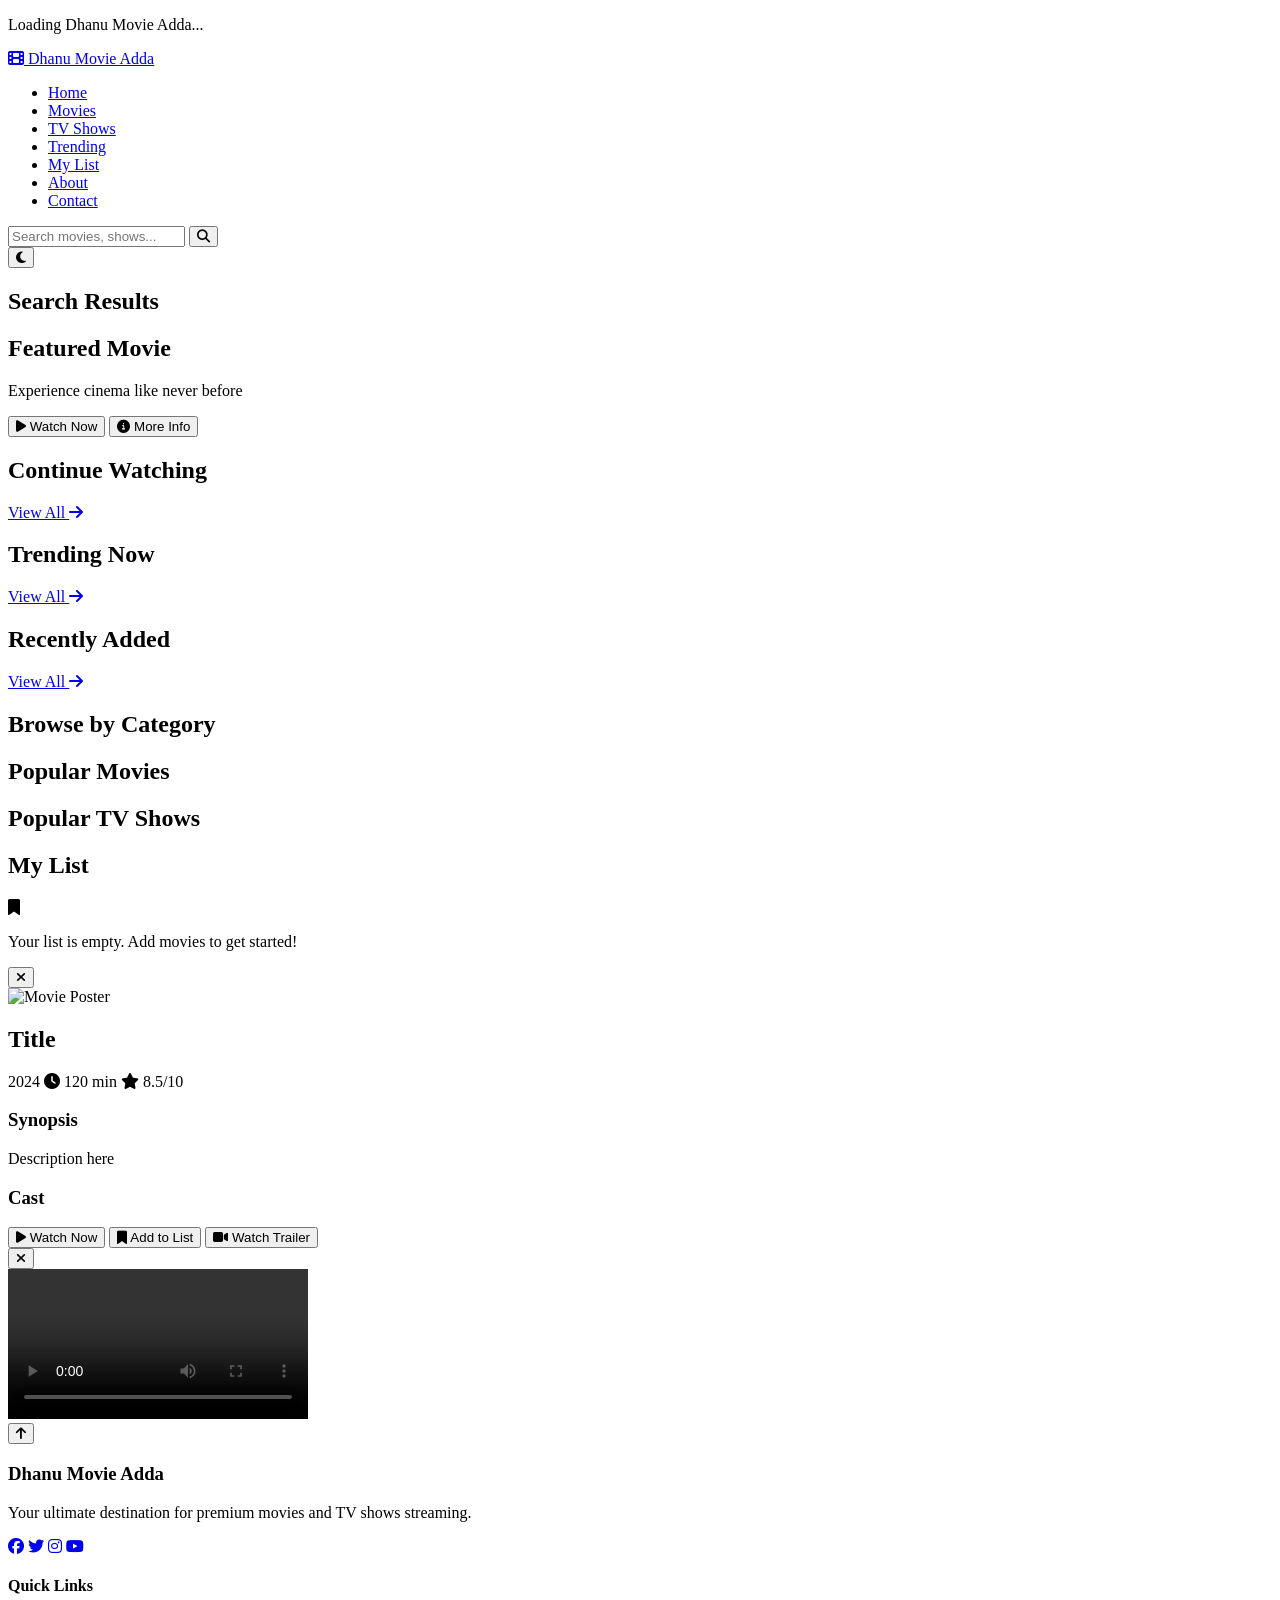
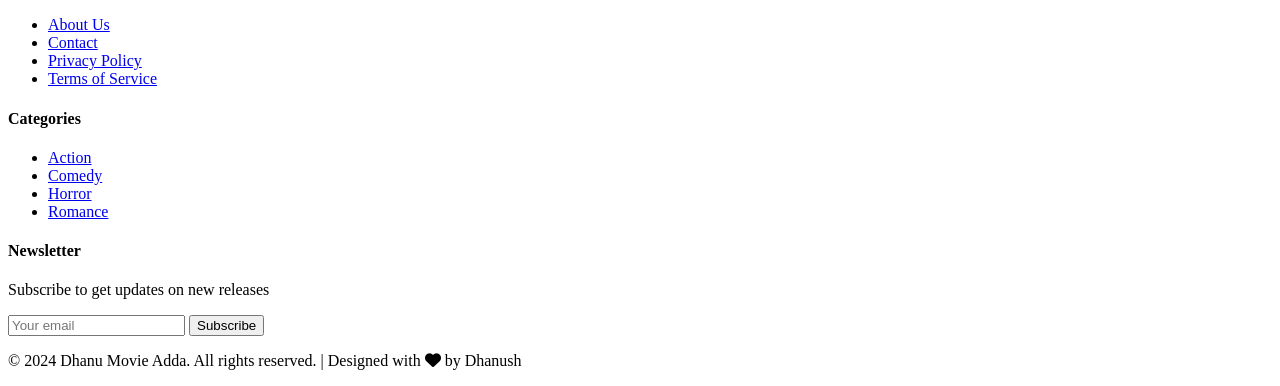
==== index.html @ 8b900470 "Initial commit: Add Dhanu Movie Adda streaming website with full functionality" ====
<!DOCTYPE html>
<html lang="en">
<head>
    <meta charset="UTF-8">
    <meta name="viewport" content="width=device-width, initial-scale=1.0">
    <meta name="description" content="Dhanu Movie Adda - Premium Movie & TV Shows Streaming Platform">
    <meta name="keywords" content="movies, tv shows, streaming, entertainment">
    <meta name="author" content="Dhanu Movie Adda">
    <title>Dhanu Movie Adda - Stream Premium Movies & TV Shows</title>
    
    <!-- Google Fonts -->
    <link href="https://fonts.googleapis.com/css2?family=Poppins:wght@300;400;500;600;700;800&family=Inter:wght@300;400;500;600;700&display=swap" rel="stylesheet">
    
    <!-- Font Awesome for Icons -->
    <link rel="stylesheet" href="https://cdnjs.cloudflare.com/ajax/libs/font-awesome/6.4.0/css/all.min.css">
    
    <!-- Main Stylesheet -->
    <link rel="stylesheet" href="style.css">
</head>
<body>
    <!-- Loading Animation -->
    <div class="loader" id="loader">
        <div class="spinner"></div>
        <p>Loading Dhanu Movie Adda...</p>
    </div>

    <!-- Navigation Bar -->
    <nav class="navbar" id="navbar">
        <div class="nav-container">
            <!-- Logo -->
            <div class="nav-logo">
                <a href="index.html">
                    <i class="fas fa-film"></i>
                    <span>Dhanu Movie Adda</span>
                </a>
            </div>

            <!-- Navigation Links -->
            <ul class="nav-menu" id="navMenu">
                <li class="nav-item">
                    <a href="index.html" class="nav-link active">Home</a>
                </li>
                <li class="nav-item">
                    <a href="#movies-section" class="nav-link" data-page="movies">Movies</a>
                </li>
                <li class="nav-item">
                    <a href="#tvshows-section" class="nav-link" data-page="tvshows">TV Shows</a>
                </li>
                <li class="nav-item">
                    <a href="#trending-section" class="nav-link" data-page="trending">Trending</a>
                </li>
                <li class="nav-item">
                    <a href="#mylist-section" class="nav-link" data-page="mylist">My List</a>
                </li>
                <li class="nav-item">
                    <a href="about.html" class="nav-link">About</a>
                </li>
                <li class="nav-item">
                    <a href="contact.html" class="nav-link">Contact</a>
                </li>
            </ul>

            <!-- Search Bar -->
            <div class="nav-search">
                <input type="text" id="searchInput" class="search-input" placeholder="Search movies, shows...">
                <button class="search-btn" id="searchBtn">
                    <i class="fas fa-search"></i>
                </button>
            </div>

            <!-- Theme Toggle -->
            <button class="theme-toggle" id="themeToggle" title="Toggle Dark/Light Mode">
                <i class="fas fa-moon"></i>
            </button>

            <!-- Hamburger Menu -->
            <div class="hamburger" id="hamburger">
                <span></span>
                <span></span>
                <span></span>
            </div>
        </div>
    </nav>

    <!-- Search Results Page -->
    <section id="searchResults" class="search-results hidden">
        <div class="container">
            <h2>Search Results</h2>
            <div class="movies-grid" id="searchGrid"></div>
        </div>
    </section>

    <!-- Main Content -->
    <main class="main-content" id="mainContent">
        <!-- Hero Banner -->
        <section class="hero-banner" id="heroBanner">
            <div class="hero-background" id="heroBackground"></div>
            <div class="hero-overlay"></div>
            <div class="hero-content">
                <h1 id="heroTitle">Featured Movie</h1>
                <p id="heroDescription">Experience cinema like never before</p>
                <div class="hero-buttons">
                    <button class="btn btn-primary" id="watchBtn">
                        <i class="fas fa-play"></i> Watch Now
                    </button>
                    <button class="btn btn-secondary" id="moreInfoBtn">
                        <i class="fas fa-info-circle"></i> More Info
                    </button>
                </div>
            </div>
        </section>

        <!-- Continue Watching Section -->
        <section class="content-section" id="continueWatching">
            <div class="section-header">
                <h2>Continue Watching</h2>
                <a href="#" class="view-all">View All <i class="fas fa-arrow-right"></i></a>
            </div>
            <div class="movies-carousel" id="continueWatchingCarousel">
                <!-- Dynamically populated -->
            </div>
        </section>

        <!-- Trending Section -->
        <section class="content-section" id="trendingSection">
            <div class="section-header">
                <h2>Trending Now</h2>
                <a href="#" class="view-all">View All <i class="fas fa-arrow-right"></i></a>
            </div>
            <div class="movies-carousel" id="trendingCarousel">
                <!-- Dynamically populated -->
            </div>
        </section>

        <!-- Recently Added Section -->
        <section class="content-section" id="recentlyAdded">
            <div class="section-header">
                <h2>Recently Added</h2>
                <a href="#" class="view-all">View All <i class="fas fa-arrow-right"></i></a>
            </div>
            <div class="movies-carousel" id="recentlyAddedCarousel">
                <!-- Dynamically populated -->
            </div>
        </section>

        <!-- Categories Section -->
        <section class="categories-section">
            <div class="section-header">
                <h2>Browse by Category</h2>
            </div>
            <div class="categories-grid" id="categoriesGrid">
                <!-- Dynamically populated -->
            </div>
        </section>

        <!-- Movies Section -->
        <section class="content-section" id="moviesSection">
            <div class="section-header">
                <h2>Popular Movies</h2>
                <div class="category-filters" id="categoryFilters">
                    <!-- Dynamically populated -->
                </div>
            </div>
            <div class="movies-grid" id="moviesGrid">
                <!-- Dynamically populated -->
            </div>
        </section>

        <!-- TV Shows Section -->
        <section class="content-section" id="tvshowsSection">
            <div class="section-header">
                <h2>Popular TV Shows</h2>
            </div>
            <div class="movies-grid" id="tvshowsGrid">
                <!-- Dynamically populated -->
            </div>
        </section>

        <!-- My List Section -->
        <section class="content-section" id="mylistSection">
            <div class="section-header">
                <h2>My List</h2>
            </div>
            <div class="movies-grid" id="mylistGrid">
                <div class="empty-state">
                    <i class="fas fa-bookmark"></i>
                    <p>Your list is empty. Add movies to get started!</p>
                </div>
            </div>
        </section>
    </main>

    <!-- Movie Details Modal -->
    <div class="modal" id="movieModal">
        <div class="modal-content">
            <button class="modal-close" id="modalClose">
                <i class="fas fa-times"></i>
            </button>
            
            <div class="modal-body">
                <div class="modal-poster">
                    <img id="modalPoster" src="" alt="Movie Poster">
                </div>
                
                <div class="modal-info">
                    <h2 id="modalTitle">Title</h2>
                    
                    <div class="modal-meta">
                        <span id="modalYear" class="meta-item">2024</span>
                        <span id="modalRuntime" class="meta-item">
                            <i class="fas fa-clock"></i> 120 min
                        </span>
                        <span id="modalRating" class="meta-item rating">
                            <i class="fas fa-star"></i> 8.5/10
                        </span>
                    </div>

                    <div class="modal-genres" id="modalGenres">
                        <!-- Dynamically populated -->
                    </div>

                    <div class="modal-description">
                        <h3>Synopsis</h3>
                        <p id="modalDescription">Description here</p>
                    </div>

                    <div class="modal-cast">
                        <h3>Cast</h3>
                        <div id="modalCast" class="cast-list">
                            <!-- Dynamically populated -->
                        </div>
                    </div>

                    <div class="modal-buttons">
                        <button class="btn btn-primary" id="modalWatchBtn">
                            <i class="fas fa-play"></i> Watch Now
                        </button>
                        <button class="btn btn-secondary" id="modalAddToList">
                            <i class="fas fa-bookmark"></i> Add to List
                        </button>
                        <button class="btn btn-secondary" id="modalTrailerBtn">
                            <i class="fas fa-video"></i> Watch Trailer
                        </button>
                    </div>
                </div>
            </div>
        </div>
    </div>

    <!-- Video Player Modal -->
    <div class="modal" id="playerModal">
        <div class="modal-content player-modal-content">
            <button class="modal-close" id="playerClose">
                <i class="fas fa-times"></i>
            </button>
            <div class="video-container">
                <video id="videoPlayer" controls>
                    <source src="" type="video/mp4">
                    Your browser does not support the video tag.
                </video>
            </div>
        </div>
    </div>

    <!-- Scroll to Top Button -->
    <button class="scroll-to-top" id="scrollToTop" title="Scroll to Top">
        <i class="fas fa-arrow-up"></i>
    </button>

    <!-- Footer -->
    <footer class="footer">
        <div class="footer-container">
            <div class="footer-section">
                <h3>Dhanu Movie Adda</h3>
                <p>Your ultimate destination for premium movies and TV shows streaming.</p>
                <div class="social-links">
                    <a href="#" title="Facebook"><i class="fab fa-facebook"></i></a>
                    <a href="#" title="Twitter"><i class="fab fa-twitter"></i></a>
                    <a href="#" title="Instagram"><i class="fab fa-instagram"></i></a>
                    <a href="#" title="YouTube"><i class="fab fa-youtube"></i></a>
                </div>
            </div>

            <div class="footer-section">
                <h4>Quick Links</h4>
                <ul>
                    <li><a href="about.html">About Us</a></li>
                    <li><a href="contact.html">Contact</a></li>
                    <li><a href="#privacy">Privacy Policy</a></li>
                    <li><a href="#terms">Terms of Service</a></li>
                </ul>
            </div>

            <div class="footer-section">
                <h4>Categories</h4>
                <ul>
                    <li><a href="#action">Action</a></li>
                    <li><a href="#comedy">Comedy</a></li>
                    <li><a href="#horror">Horror</a></li>
                    <li><a href="#romance">Romance</a></li>
                </ul>
            </div>

            <div class="footer-section">
                <h4>Newsletter</h4>
                <p>Subscribe to get updates on new releases</p>
                <div class="newsletter-form">
                    <input type="email" placeholder="Your email">
                    <button>Subscribe</button>
                </div>
            </div>
        </div>

        <div class="footer-bottom">
            <p>&copy; 2024 Dhanu Movie Adda. All rights reserved. | Designed with <i class="fas fa-heart"></i> by Dhanush</p>
        </div>
    </footer>

    <!-- JavaScript -->
    <script src="script.js"></script>
</body>
</html>
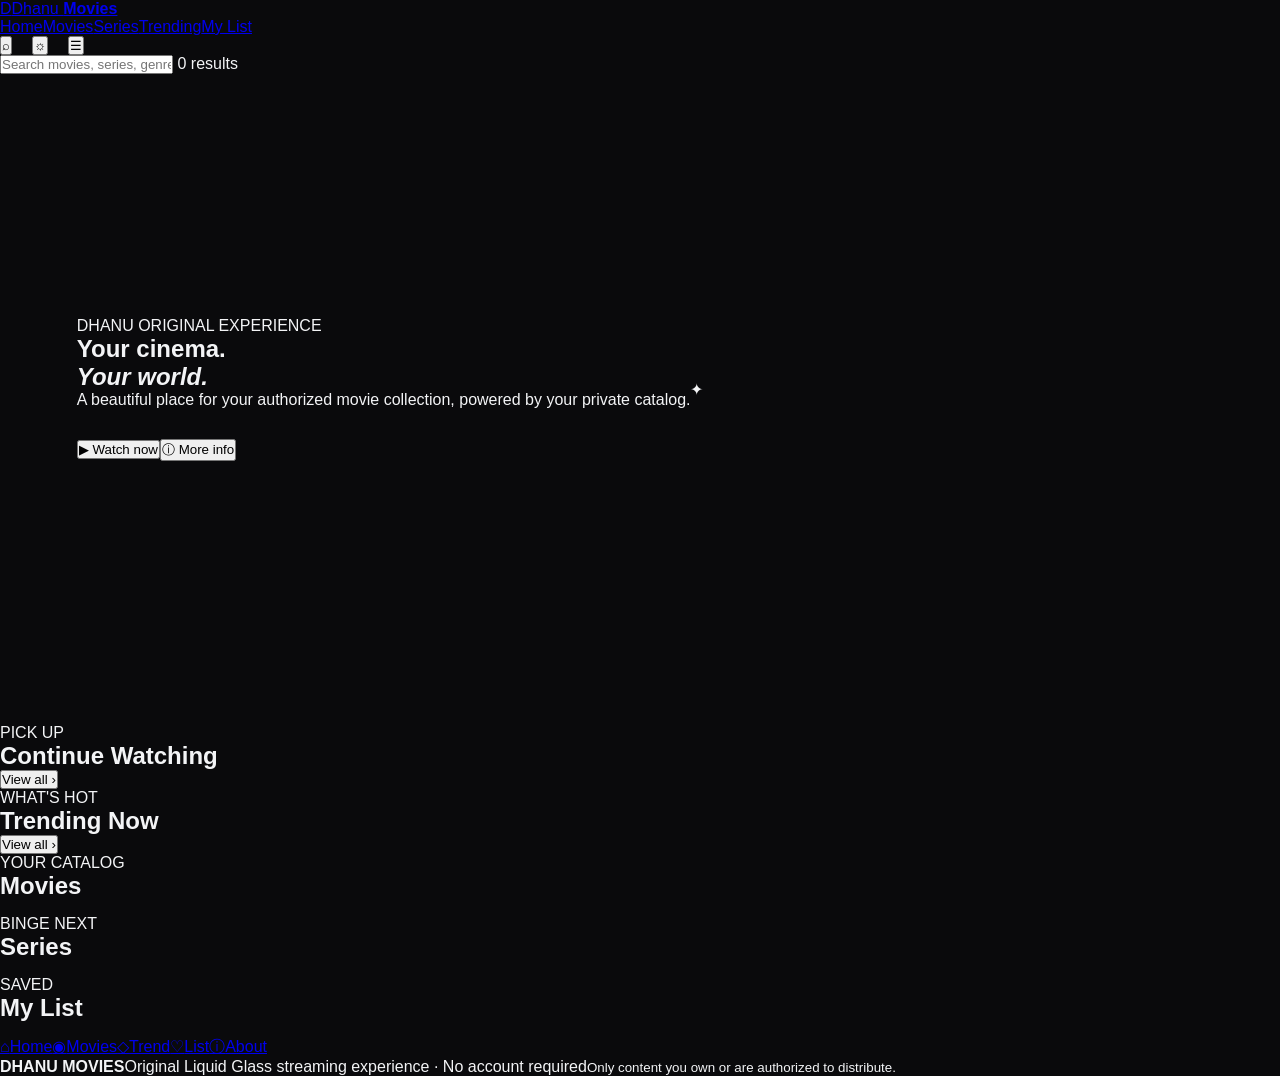
==== commit 0f7420dc: "Redesign Dhanu Movies with original Liquid Glass streaming UI" ====
--- a/index.html
+++ b/index.html
@@ -1,322 +1,61 @@
-<!DOCTYPE html>
+<!doctype html>
 <html lang="en">
 <head>
-    <meta charset="UTF-8">
-    <meta name="viewport" content="width=device-width, initial-scale=1.0">
-    <meta name="description" content="Dhanu Movie Adda - Premium Movie & TV Shows Streaming Platform">
-    <meta name="keywords" content="movies, tv shows, streaming, entertainment">
-    <meta name="author" content="Dhanu Movie Adda">
-    <title>Dhanu Movie Adda - Stream Premium Movies & TV Shows</title>
-    
-    <!-- Google Fonts -->
-    <link href="https://fonts.googleapis.com/css2?family=Poppins:wght@300;400;500;600;700;800&family=Inter:wght@300;400;500;600;700&display=swap" rel="stylesheet">
-    
-    <!-- Font Awesome for Icons -->
-    <link rel="stylesheet" href="https://cdnjs.cloudflare.com/ajax/libs/font-awesome/6.4.0/css/all.min.css">
-    
-    <!-- Main Stylesheet -->
-    <link rel="stylesheet" href="style.css">
+  <meta charset="utf-8">
+  <meta name="viewport" content="width=device-width,initial-scale=1,viewport-fit=cover">
+  <meta name="theme-color" content="#09090b">
+  <meta name="description" content="Dhanu Movies — premium cinema discovery and streaming interface.">
+  <title>Dhanu Movies</title>
+  <link rel="preconnect" href="https://fonts.googleapis.com">
+  <link rel="preconnect" href="https://fonts.gstatic.com" crossorigin>
+  <link href="https://fonts.googleapis.com/css2?family=Inter:wght@400;500;600;700;800&family=Plus+Jakarta+Sans:wght@500;600;700;800&display=swap" rel="stylesheet">
+  <link rel="stylesheet" href="Style.css">
 </head>
 <body>
-    <!-- Loading Animation -->
-    <div class="loader" id="loader">
-        <div class="spinner"></div>
-        <p>Loading Dhanu Movie Adda...</p>
+  <div class="ambient ambient-a"></div><div class="ambient ambient-b"></div>
+  <header class="glass-nav">
+    <a class="brand" href="#home" aria-label="Dhanu Movies"><span class="brand-mark">D</span><span>Dhanu <b>Movies</b></span></a>
+    <nav class="desktop-nav" aria-label="Primary">
+      <a class="active" href="#home">Home</a><a href="#movies">Movies</a><a href="#series">Series</a><a href="#trending">Trending</a><a href="#library">My List</a>
+    </nav>
+    <div class="nav-actions">
+      <button class="icon-btn" id="searchToggle" aria-label="Search">⌕</button>
+      <button class="icon-btn" id="themeToggle" aria-label="Toggle theme">☼</button>
+      <button class="menu-btn" id="menuToggle" aria-label="Open menu">☰</button>
     </div>
+  </header>
 
-    <!-- Navigation Bar -->
-    <nav class="navbar" id="navbar">
-        <div class="nav-container">
-            <!-- Logo -->
-            <div class="nav-logo">
-                <a href="index.html">
-                    <i class="fas fa-film"></i>
-                    <span>Dhanu Movie Adda</span>
-                </a>
-            </div>
+  <div class="search-panel glass-panel" id="searchPanel">
+    <input id="searchInput" autocomplete="off" placeholder="Search movies, series, genres, actors…">
+    <span id="searchStatus">0 results</span>
+  </div>
 
-            <!-- Navigation Links -->
-            <ul class="nav-menu" id="navMenu">
-                <li class="nav-item">
-                    <a href="index.html" class="nav-link active">Home</a>
-                </li>
-                <li class="nav-item">
-                    <a href="#movies-section" class="nav-link" data-page="movies">Movies</a>
-                </li>
-                <li class="nav-item">
-                    <a href="#tvshows-section" class="nav-link" data-page="tvshows">TV Shows</a>
-                </li>
-                <li class="nav-item">
-                    <a href="#trending-section" class="nav-link" data-page="trending">Trending</a>
-                </li>
-                <li class="nav-item">
-                    <a href="#mylist-section" class="nav-link" data-page="mylist">My List</a>
-                </li>
-                <li class="nav-item">
-                    <a href="about.html" class="nav-link">About</a>
-                </li>
-                <li class="nav-item">
-                    <a href="contact.html" class="nav-link">Contact</a>
-                </li>
-            </ul>
-
-            <!-- Search Bar -->
-            <div class="nav-search">
-                <input type="text" id="searchInput" class="search-input" placeholder="Search movies, shows...">
-                <button class="search-btn" id="searchBtn">
-                    <i class="fas fa-search"></i>
-                </button>
-            </div>
-
-            <!-- Theme Toggle -->
-            <button class="theme-toggle" id="themeToggle" title="Toggle Dark/Light Mode">
-                <i class="fas fa-moon"></i>
-            </button>
-
-            <!-- Hamburger Menu -->
-            <div class="hamburger" id="hamburger">
-                <span></span>
-                <span></span>
-                <span></span>
-            </div>
-        </div>
-    </nav>
-
-    <!-- Search Results Page -->
-    <section id="searchResults" class="search-results hidden">
-        <div class="container">
-            <h2>Search Results</h2>
-            <div class="movies-grid" id="searchGrid"></div>
-        </div>
+  <main id="home">
+    <section class="hero glass-hero" id="hero">
+      <div class="hero-backdrop" id="heroBackdrop"></div><div class="hero-shade"></div>
+      <div class="hero-content">
+        <span class="eyebrow">DHANU ORIGINAL EXPERIENCE</span>
+        <h1 id="heroTitle">Your cinema.<br><em>Your world.</em></h1>
+        <p id="heroDescription">A beautiful place for your authorized movie collection, powered by your private catalog.</p>
+        <div class="hero-meta" id="heroMeta"></div>
+        <div class="hero-actions"><button class="primary-btn" id="heroPlay">▶ Watch now</button><button class="glass-btn" id="heroInfo">ⓘ More info</button></div>
+      </div>
+      <div class="hero-orb">✦</div>
     </section>
 
-    <!-- Main Content -->
-    <main class="main-content" id="mainContent">
-        <!-- Hero Banner -->
-        <section class="hero-banner" id="heroBanner">
-            <div class="hero-background" id="heroBackground"></div>
-            <div class="hero-overlay"></div>
-            <div class="hero-content">
-                <h1 id="heroTitle">Featured Movie</h1>
-                <p id="heroDescription">Experience cinema like never before</p>
-                <div class="hero-buttons">
-                    <button class="btn btn-primary" id="watchBtn">
-                        <i class="fas fa-play"></i> Watch Now
-                    </button>
-                    <button class="btn btn-secondary" id="moreInfoBtn">
-                        <i class="fas fa-info-circle"></i> More Info
-                    </button>
-                </div>
-            </div>
-        </section>
+    <section class="section" id="continueSection"><div class="section-head"><div><span class="section-kicker">PICK UP</span><h2>Continue Watching</h2></div><button class="view-all">View all ›</button></div><div class="movie-row" id="continueRow"></div></section>
+    <section class="section" id="trending"><div class="section-head"><div><span class="section-kicker">WHAT'S HOT</span><h2>Trending Now</h2></div><button class="view-all">View all ›</button></div><div class="movie-row" id="trendingRow"></div></section>
+    <section class="section" id="movies"><div class="section-head"><div><span class="section-kicker">YOUR CATALOG</span><h2>Movies</h2></div></div><div class="chips" id="genreChips"></div><div class="movie-grid" id="movieGrid"></div></section>
+    <section class="section" id="series"><div class="section-head"><div><span class="section-kicker">BINGE NEXT</span><h2>Series</h2></div></div><div class="movie-grid" id="seriesGrid"></div></section>
+    <section class="section" id="library"><div class="section-head"><div><span class="section-kicker">SAVED</span><h2>My List</h2></div></div><div class="movie-grid" id="libraryGrid"></div></section>
+  </main>
 
-        <!-- Continue Watching Section -->
-        <section class="content-section" id="continueWatching">
-            <div class="section-header">
-                <h2>Continue Watching</h2>
-                <a href="#" class="view-all">View All <i class="fas fa-arrow-right"></i></a>
-            </div>
-            <div class="movies-carousel" id="continueWatchingCarousel">
-                <!-- Dynamically populated -->
-            </div>
-        </section>
+  <aside class="side-dock glass-panel" aria-label="Quick navigation"><a href="#home">⌂<span>Home</span></a><a href="#movies">◉<span>Movies</span></a><a href="#trending">◇<span>Trend</span></a><a href="#library">♡<span>List</span></a><a href="#about">ⓘ<span>About</span></a></aside>
 
-        <!-- Trending Section -->
-        <section class="content-section" id="trendingSection">
-            <div class="section-header">
-                <h2>Trending Now</h2>
-                <a href="#" class="view-all">View All <i class="fas fa-arrow-right"></i></a>
-            </div>
-            <div class="movies-carousel" id="trendingCarousel">
-                <!-- Dynamically populated -->
-            </div>
-        </section>
+  <div class="modal hidden" id="detailsModal"><div class="modal-card glass-panel"><button class="modal-close" id="modalClose">×</button><div class="detail-cover" id="detailCover"></div><div class="detail-content"><span class="section-kicker" id="detailType">MOVIE</span><h2 id="detailTitle"></h2><div class="detail-meta" id="detailMeta"></div><div class="detail-genres" id="detailGenres"></div><p id="detailDescription"></p><div class="hero-actions"><button class="primary-btn" id="detailPlay">▶ Watch now</button><button class="glass-btn" id="detailSave">♡ Add to list</button></div></div></div></div>
+  <div class="modal hidden" id="playerModal"><div class="player-card glass-panel"><button class="modal-close" id="playerClose">×</button><video id="videoPlayer" controls playsinline></video><p id="playerTitle"></p></div></div>
 
-        <!-- Recently Added Section -->
-        <section class="content-section" id="recentlyAdded">
-            <div class="section-header">
-                <h2>Recently Added</h2>
-                <a href="#" class="view-all">View All <i class="fas fa-arrow-right"></i></a>
-            </div>
-            <div class="movies-carousel" id="recentlyAddedCarousel">
-                <!-- Dynamically populated -->
-            </div>
-        </section>
-
-        <!-- Categories Section -->
-        <section class="categories-section">
-            <div class="section-header">
-                <h2>Browse by Category</h2>
-            </div>
-            <div class="categories-grid" id="categoriesGrid">
-                <!-- Dynamically populated -->
-            </div>
-        </section>
-
-        <!-- Movies Section -->
-        <section class="content-section" id="moviesSection">
-            <div class="section-header">
-                <h2>Popular Movies</h2>
-                <div class="category-filters" id="categoryFilters">
-                    <!-- Dynamically populated -->
-                </div>
-            </div>
-            <div class="movies-grid" id="moviesGrid">
-                <!-- Dynamically populated -->
-            </div>
-        </section>
-
-        <!-- TV Shows Section -->
-        <section class="content-section" id="tvshowsSection">
-            <div class="section-header">
-                <h2>Popular TV Shows</h2>
-            </div>
-            <div class="movies-grid" id="tvshowsGrid">
-                <!-- Dynamically populated -->
-            </div>
-        </section>
-
-        <!-- My List Section -->
-        <section class="content-section" id="mylistSection">
-            <div class="section-header">
-                <h2>My List</h2>
-            </div>
-            <div class="movies-grid" id="mylistGrid">
-                <div class="empty-state">
-                    <i class="fas fa-bookmark"></i>
-                    <p>Your list is empty. Add movies to get started!</p>
-                </div>
-            </div>
-        </section>
-    </main>
-
-    <!-- Movie Details Modal -->
-    <div class="modal" id="movieModal">
-        <div class="modal-content">
-            <button class="modal-close" id="modalClose">
-                <i class="fas fa-times"></i>
-            </button>
-            
-            <div class="modal-body">
-                <div class="modal-poster">
-                    <img id="modalPoster" src="" alt="Movie Poster">
-                </div>
-                
-                <div class="modal-info">
-                    <h2 id="modalTitle">Title</h2>
-                    
-                    <div class="modal-meta">
-                        <span id="modalYear" class="meta-item">2024</span>
-                        <span id="modalRuntime" class="meta-item">
-                            <i class="fas fa-clock"></i> 120 min
-                        </span>
-                        <span id="modalRating" class="meta-item rating">
-                            <i class="fas fa-star"></i> 8.5/10
-                        </span>
-                    </div>
-
-                    <div class="modal-genres" id="modalGenres">
-                        <!-- Dynamically populated -->
-                    </div>
-
-                    <div class="modal-description">
-                        <h3>Synopsis</h3>
-                        <p id="modalDescription">Description here</p>
-                    </div>
-
-                    <div class="modal-cast">
-                        <h3>Cast</h3>
-                        <div id="modalCast" class="cast-list">
-                            <!-- Dynamically populated -->
-                        </div>
-                    </div>
-
-                    <div class="modal-buttons">
-                        <button class="btn btn-primary" id="modalWatchBtn">
-                            <i class="fas fa-play"></i> Watch Now
-                        </button>
-                        <button class="btn btn-secondary" id="modalAddToList">
-                            <i class="fas fa-bookmark"></i> Add to List
-                        </button>
-                        <button class="btn btn-secondary" id="modalTrailerBtn">
-                            <i class="fas fa-video"></i> Watch Trailer
-                        </button>
-                    </div>
-                </div>
-            </div>
-        </div>
-    </div>
-
-    <!-- Video Player Modal -->
-    <div class="modal" id="playerModal">
-        <div class="modal-content player-modal-content">
-            <button class="modal-close" id="playerClose">
-                <i class="fas fa-times"></i>
-            </button>
-            <div class="video-container">
-                <video id="videoPlayer" controls>
-                    <source src="" type="video/mp4">
-                    Your browser does not support the video tag.
-                </video>
-            </div>
-        </div>
-    </div>
-
-    <!-- Scroll to Top Button -->
-    <button class="scroll-to-top" id="scrollToTop" title="Scroll to Top">
-        <i class="fas fa-arrow-up"></i>
-    </button>
-
-    <!-- Footer -->
-    <footer class="footer">
-        <div class="footer-container">
-            <div class="footer-section">
-                <h3>Dhanu Movie Adda</h3>
-                <p>Your ultimate destination for premium movies and TV shows streaming.</p>
-                <div class="social-links">
-                    <a href="#" title="Facebook"><i class="fab fa-facebook"></i></a>
-                    <a href="#" title="Twitter"><i class="fab fa-twitter"></i></a>
-                    <a href="#" title="Instagram"><i class="fab fa-instagram"></i></a>
-                    <a href="#" title="YouTube"><i class="fab fa-youtube"></i></a>
-                </div>
-            </div>
-
-            <div class="footer-section">
-                <h4>Quick Links</h4>
-                <ul>
-                    <li><a href="about.html">About Us</a></li>
-                    <li><a href="contact.html">Contact</a></li>
-                    <li><a href="#privacy">Privacy Policy</a></li>
-                    <li><a href="#terms">Terms of Service</a></li>
-                </ul>
-            </div>
-
-            <div class="footer-section">
-                <h4>Categories</h4>
-                <ul>
-                    <li><a href="#action">Action</a></li>
-                    <li><a href="#comedy">Comedy</a></li>
-                    <li><a href="#horror">Horror</a></li>
-                    <li><a href="#romance">Romance</a></li>
-                </ul>
-            </div>
-
-            <div class="footer-section">
-                <h4>Newsletter</h4>
-                <p>Subscribe to get updates on new releases</p>
-                <div class="newsletter-form">
-                    <input type="email" placeholder="Your email">
-                    <button>Subscribe</button>
-                </div>
-            </div>
-        </div>
-
-        <div class="footer-bottom">
-            <p>&copy; 2024 Dhanu Movie Adda. All rights reserved. | Designed with <i class="fas fa-heart"></i> by Dhanush</p>
-        </div>
-    </footer>
-
-    <!-- JavaScript -->
-    <script src="script.js"></script>
+  <footer id="about"><strong>DHANU MOVIES</strong><span>Original Liquid Glass streaming experience · No account required</span><small>Only content you own or are authorized to distribute.</small></footer>
+  <script src="script.js"></script>
 </body>
 </html>
--- a/Style.css
+++ b/Style.css
@@ -0,0 +1,1000 @@
+/* --- Core System Variables & Theme Config --- */
+:root {
+    --bg-main: #0a0a0c;
+    --bg-nav: rgba(10, 10, 12, 0.75);
+    --bg-card: rgba(22, 22, 26, 0.65);
+    --bg-card-hover: rgba(30, 30, 38, 0.85);
+    --text-primary: #f3f4f6;
+    --text-muted: #9ca3af;
+    --accent-color: #e50914;
+    --accent-gradient: linear-gradient(135deg, #ff0844 0%, #ffb199 100%);
+    --accent-glow: rgba(229, 9, 20, 0.4);
+    --glass-border: rgba(255, 255, 255, 0.07);
+    --card-shadow: rgba(0, 0, 0, 0.5);
+    --gold-stars: #fbbf24;
+    --transition-smooth: all 0.35s cubic-bezier(0.25, 0.8, 0.25, 1);
+}
+
+/* Light Theme Variables Switch overrides */
+body.light-theme {
+    --bg-main: #f4f5f7;
+    --bg-nav: rgba(244, 245, 247, 0.85);
+    --bg-card: rgba(255, 255, 255, 0.75);
+    --bg-card-hover: rgba(255, 255, 255, 0.95);
+    --text-primary: #111827;
+    --text-muted: #6b7280;
+    --glass-border: rgba(0, 0, 0, 0.08);
+    --card-shadow: rgba(0, 0, 0, 0.1);
+}
+
+/* Global Adjustments */
+* {
+    box-sizing: border-box;
+    margin: 0;
+    padding: 0;
+}
+
+html {
+    scroll-behavior: smooth;
+    font-family: 'Poppins', sans-serif;
+}
+
+body {
+    background-color: var(--bg-main);
+    color: var(--text-primary);
+    transition: background-color 0.4s ease, color 0.4s ease;
+    overflow-x: hidden;
+    min-height: 100vh;
+    display: flex;
+    flex-direction: column;
+}
+
+/* --- Loader Styling --- */
+.loader-container {
+    position: fixed;
+    top: 0;
+    left: 0;
+    width: 100%;
+    height: 100%;
+    background-color: #0a0a0c;
+    z-index: 9999;
+    display: flex;
+    flex-direction: column;
+    justify-content: center;
+    align-items: center;
+    transition: opacity 0.5s ease, visibility 0.5s ease;
+}
+
+.spinner {
+    width: 60px;
+    height: 60px;
+    border: 5px solid #1f2937;
+    border-top: 5px solid var(--accent-color);
+    border-radius: 50%;
+    animation: spin 1s linear infinite;
+    margin-bottom: 20px;
+}
+
+.loader-logo {
+    color: #fff;
+    font-size: 1.8rem;
+    font-weight: 700;
+    letter-spacing: 3px;
+}
+
+.loader-logo span {
+    color: var(--accent-color);
+}
+
+@keyframes spin {
+    0% { transform: rotate(0deg); }
+    100% { transform: rotate(360deg); }
+}
+
+/* --- Scroll Bar Adjustments --- */
+::-webkit-scrollbar {
+    width: 10px;
+    height: 8px;
+}
+::-webkit-scrollbar-track {
+    background: var(--bg-main);
+}
+::-webkit-scrollbar-thumb {
+    background: #374151;
+    border-radius: 5px;
+}
+::-webkit-scrollbar-thumb:hover {
+    background: var(--accent-color);
+}
+
+/* --- Shared Structural Elements & Classes --- */
+.accent-text {
+    color: var(--accent-color);
+    background: var(--accent-gradient);
+    -webkit-background-clip: text;
+    -webkit-text-fill-color: transparent;
+}
+
+.text-gold { color: var(--gold-stars); }
+.hidden { display: none !important; }
+
+.main-content {
+    flex-grow: 1;
+    padding-top: 80px; /* Offset for sticky nav */
+    min-height: calc(100vh - 80px);
+}
+
+.content-section {
+    padding: 40px 6%;
+}
+
+.section-title {
+    font-size: 1.75rem;
+    font-weight: 600;
+    margin-bottom: 25px;
+    position: relative;
+    display: inline-block;
+}
+
+/* --- Premium Sticky Header Navigation --- */
+.navbar {
+    position: fixed;
+    top: 0;
+    left: 0;
+    width: 100%;
+    height: 80px;
+    background-color: var(--bg-nav);
+    backdrop-filter: blur(15px);
+    -webkit-backdrop-filter: blur(15px);
+    border-bottom: 1px solid var(--glass-border);
+    z-index: 1000;
+    transition: var(--transition-smooth);
+}
+
+.nav-container {
+    max-width: 1400px;
+    height: 100%;
+    margin: 0 auto;
+    display: flex;
+    justify-content: space-between;
+    align-items: center;
+    padding: 0 30px;
+}
+
+.logo {
+    font-size: 1.5rem;
+    font-weight: 700;
+    text-decoration: none;
+    color: var(--text-primary);
+    letter-spacing: 1px;
+}
+
+.nav-menu {
+    display: flex;
+    gap: 25px;
+}
+
+.nav-link {
+    text-decoration: none;
+    color: var(--text-muted);
+    font-weight: 500;
+    font-size: 0.95rem;
+    transition: var(--transition-smooth);
+    position: relative;
+    padding: 5px 0;
+}
+
+.nav-link:hover, .nav-link.active {
+    color: var(--text-primary);
+}
+
+.nav-link::after {
+    content: '';
+    position: absolute;
+    bottom: 0;
+    left: 0;
+    width: 0;
+    height: 3px;
+    background-color: var(--accent-color);
+    border-radius: 2px;
+    transition: var(--transition-smooth);
+}
+
+.nav-link.active::after, .nav-link:hover::after {
+    width: 100%;
+}
+
+.nav-actions {
+    display: flex;
+    align-items: center;
+    gap: 20px;
+}
+
+.search-box {
+    position: relative;
+    display: flex;
+    align-items: center;
+}
+
+.search-box input {
+    background: rgba(255, 255, 255, 0.08);
+    border: 1px solid var(--glass-border);
+    padding: 10px 15px;
+    padding-right: 40px;
+    border-radius: 30px;
+    color: var(--text-primary);
+    outline: none;
+    font-size: 0.88rem;
+    width: 220px;
+    transition: var(--transition-smooth);
+}
+
+body.light-theme .search-box input {
+    background: rgba(0, 0, 0, 0.05);
+}
+
+.search-box input:focus {
+    width: 300px;
+    border-color: var(--accent-color);
+    box-shadow: 0 0 10px var(--accent-glow);
+}
+
+.search-icon {
+    position: absolute;
+    right: 15px;
+    color: var(--text-muted);
+    cursor: pointer;
+}
+
+.theme-btn, .hamburger {
+    background: none;
+    border: none;
+    color: var(--text-primary);
+    font-size: 1.25rem;
+    cursor: pointer;
+    width: 40px;
+    height: 40px;
+    display: flex;
+    justify-content: center;
+    align-items: center;
+    border-radius: 50%;
+    transition: var(--transition-smooth);
+}
+
+.theme-btn:hover {
+    background: rgba(255, 255, 255, 0.1);
+}
+
+body.light-theme .theme-btn:hover {
+    background: rgba(0, 0, 0, 0.08);
+}
+
+.hamburger {
+    display: none;
+}
+
+/* --- Hero Spotlight Display --- */
+.hero {
+    position: relative;
+    height: 70vh;
+    min-height: 450px;
+    background-size: cover;
+    background-position: center top;
+    display: flex;
+    align-items: center;
+    padding: 0 6%;
+    margin-bottom: 20px;
+    transition: background-image 0.5s ease-in-out;
+}
+
+.hero-overlay {
+    position: absolute;
+    top: 0;
+    left: 0;
+    width: 100%;
+    height: 100%;
+    background: linear-gradient(75deg, var(--bg-main) 30%, rgba(0,0,0,0.2) 70%, var(--bg-main) 100%),
+                linear-gradient(to top, var(--bg-main), transparent 30%);
+    z-index: 1;
+}
+
+.hero-content {
+    position: relative;
+    z-index: 2;
+    max-width: 650px;
+}
+
+.hero-tag {
+    font-size: 0.8rem;
+    font-weight: 700;
+    letter-spacing: 2px;
+    color: var(--accent-color);
+    display: block;
+    margin-bottom: 10px;
+}
+
+.hero-title {
+    font-size: 3.5rem;
+    font-weight: 700;
+    line-height: 1.15;
+    margin-bottom: 15px;
+}
+
+.hero-description {
+    font-size: 1rem;
+    color: var(--text-muted);
+    line-height: 1.6;
+    margin-bottom: 20px;
+}
+
+.hero-meta {
+    display: flex;
+    gap: 15px;
+    align-items: center;
+    margin-bottom: 30px;
+    font-size: 0.9rem;
+    font-weight: 500;
+}
+
+.hero-meta-item {
+    display: flex;
+    align-items: center;
+    gap: 5px;
+}
+
+.bg-accent-tag {
+    background: rgba(255, 255, 255, 0.15);
+    padding: 3px 10px;
+    border-radius: 4px;
+    font-size: 0.78rem;
+}
+
+body.light-theme .bg-accent-tag {
+    background: rgba(0, 0, 0, 0.08);
+}
+
+/* Shared Button Formats */
+.btn {
+    padding: 12px 28px;
+    font-size: 0.95rem;
+    font-weight: 600;
+    border-radius: 8px;
+    border: none;
+    cursor: pointer;
+    display: inline-flex;
+    align-items: center;
+    gap: 10px;
+    transition: var(--transition-smooth);
+    text-decoration: none;
+}
+
+.btn-primary {
+    background: var(--accent-gradient);
+    color: #fff !important;
+    box-shadow: 0 4px 15px var(--accent-glow);
+}
+
+.btn-primary:hover {
+    transform: translateY(-2px);
+    box-shadow: 0 6px 20px var(--accent-glow);
+}
+
+.btn-secondary {
+    background: rgba(255, 255, 255, 0.12);
+    color: var(--text-primary);
+    backdrop-filter: blur(5px);
+    border: 1px solid var(--glass-border);
+}
+
+.btn-secondary:hover {
+    background: rgba(255, 255, 255, 0.22);
+    transform: translateY(-2px);
+}
+
+body.light-theme .btn-secondary {
+    background: rgba(0, 0, 0, 0.06);
+}
+body.light-theme .btn-secondary:hover {
+    background: rgba(0, 0, 0, 0.12);
+}
+
+.hero-buttons {
+    display: flex;
+    gap: 15px;
+}
+
+/* --- Row Sliders & Grid Architectures --- */
+.movie-row-wrapper {
+    position: relative;
+    overflow-x: auto;
+    padding: 10px 0 25px 0;
+    scrollbar-width: thin;
+}
+
+.movie-row {
+    display: flex;
+    gap: 20px;
+}
+
+.movie-grid {
+    display: grid;
+    grid-template-columns: repeat(auto-fill, minmax(200px, 1fr));
+    gap: 25px;
+    padding-top: 15px;
+}
+
+/* Glassmorphism Movie Card Core Setup */
+.movie-card {
+    min-width: 200px;
+    background: var(--bg-card);
+    backdrop-filter: blur(10px);
+    -webkit-backdrop-filter: blur(10px);
+    border: 1px solid var(--glass-border);
+    border-radius: 12px;
+    overflow: hidden;
+    cursor: pointer;
+    position: relative;
+    box-shadow: 0 8px 24px var(--card-shadow);
+    transition: var(--transition-smooth);
+    display: flex;
+    flex-direction: column;
+}
+
+.movie-card:hover {
+    transform: translateY(-8px) scale(1.02);
+    background: var(--bg-card-hover);
+    border-color: rgba(255, 255, 255, 0.2);
+    box-shadow: 0 12px 30px rgba(0, 0, 0, 0.7);
+}
+
+.card-img-wrapper {
+    position: relative;
+    width: 100%;
+    padding-top: 145%; /* Aspect Ratio 2:3 */
+    overflow: hidden;
+}
+
+.card-img-wrapper img {
+    position: absolute;
+    top: 0;
+    left: 0;
+    width: 100%;
+    height: 100%;
+    object-fit: cover;
+    transition: var(--transition-smooth);
+}
+
+.movie-card:hover .card-img-wrapper img {
+    transform: scale(1.06);
+}
+
+.card-overlay-actions {
+    position: absolute;
+    top: 0;
+    left: 0;
+    width: 100%;
+    height: 100%;
+    background: linear-gradient(to top, rgba(0,0,0,0.8) 0%, transparent 60%);
+    opacity: 0;
+    display: flex;
+    justify-content: center;
+    align-items: center;
+    gap: 15px;
+    z-index: 2;
+    transition: var(--transition-smooth);
+}
+
+.movie-card:hover .card-overlay-actions {
+    opacity: 1;
+}
+
+.circle-action-btn {
+    width: 45px;
+    height: 45px;
+    border-radius: 50%;
+    background: var(--accent-gradient);
+    border: none;
+    color: #fff;
+    font-size: 1.1rem;
+    display: flex;
+    justify-content: center;
+    align-items: center;
+    cursor: pointer;
+    box-shadow: 0 4px 10px rgba(0,0,0,0.3);
+    transition: var(--transition-smooth);
+}
+
+.circle-action-btn.btn-list-toggle {
+    background: rgba(255, 255, 255, 0.2);
+    backdrop-filter: blur(5px);
+    border: 1px solid rgba(255, 255, 255, 0.3);
+}
+
+.circle-action-btn.btn-list-toggle:hover {
+    background: rgba(255, 255, 255, 0.4);
+}
+
+.circle-action-btn:hover {
+    transform: scale(1.15);
+}
+
+.card-badge {
+    position: absolute;
+    top: 10px;
+    left: 10px;
+    background: rgba(10, 10, 12, 0.8);
+    padding: 4px 8px;
+    border-radius: 6px;
+    font-size: 0.72rem;
+    font-weight: 600;
+    z-index: 3;
+    color: var(--text-primary);
+    border: 1px solid var(--glass-border);
+}
+
+.card-details {
+    padding: 15px;
+    display: flex;
+    flex-direction: column;
+    flex-grow: 1;
+}
+
+.card-title {
+    font-size: 0.95rem;
+    font-weight: 600;
+    margin-bottom: 8px;
+    white-space: nowrap;
+    overflow: hidden;
+    text-overflow: ellipsis;
+}
+
+.card-meta {
+    display: flex;
+    justify-content: space-between;
+    align-items: center;
+    font-size: 0.8rem;
+    color: var(--text-muted);
+}
+
+.card-rating {
+    display: flex;
+    align-items: center;
+    gap: 4px;
+    font-weight: 600;
+    color: var(--text-primary);
+}
+
+/* Progress bar specific to Continue Watching row */
+.continue-progress-bar {
+    position: absolute;
+    bottom: 0;
+    left: 0;
+    width: 100%;
+    height: 4px;
+    background: #27272a;
+    z-index: 4;
+}
+
+.continue-progress-fill {
+    height: 100%;
+    background: var(--accent-gradient);
+}
+
+/* --- Category Filter Chips Layout --- */
+.categories-section {
+    padding-bottom: 20px;
+}
+
+.category-chips {
+    display: flex;
+    gap: 12px;
+    overflow-x: auto;
+    padding-bottom: 15px;
+    scrollbar-width: none;
+}
+.category-chips::-webkit-scrollbar { display: none; }
+
+.chip {
+    padding: 8px 20px;
+    border-radius: 20px;
+    background: var(--bg-card);
+    border: 1px solid var(--glass-border);
+    color: var(--text-muted);
+    font-weight: 500;
+    font-size: 0.88rem;
+    cursor: pointer;
+    white-space: nowrap;
+    transition: var(--transition-smooth);
+}
+
+.chip:hover, .chip.active {
+    background: var(--accent-gradient);
+    color: #fff;
+    border-color: transparent;
+    box-shadow: 0 4px 12px var(--accent-glow);
+}
+
+/* --- Modular Form Configurations (About/Contact) --- */
+.about-card, .contact-container, .about-container {
+    max-width: 800px;
+    margin: 0 auto;
+    background: var(--bg-card);
+    border: 1px solid var(--glass-border);
+    padding: 40px;
+    border-radius: 16px;
+    box-shadow: 0 10px 30px var(--card-shadow);
+}
+
+.about-card p {
+    margin-bottom: 20px;
+    line-height: 1.7;
+    font-size: 1.05rem;
+    color: var(--text-muted);
+}
+
+.contact-form {
+    display: flex;
+    flex-direction: column;
+    gap: 20px;
+}
+
+.form-group {
+    display: flex;
+    flex-direction: column;
+    gap: 8px;
+}
+
+.form-group label {
+    font-size: 0.9rem;
+    font-weight: 500;
+    color: var(--text-muted);
+}
+
+.form-group input, .form-group textarea {
+    padding: 12px 16px;
+    background: rgba(255, 255, 255, 0.05);
+    border: 1px solid var(--glass-border);
+    border-radius: 8px;
+    color: var(--text-primary);
+    font-family: inherit;
+    outline: none;
+    transition: var(--transition-smooth);
+}
+
+body.light-theme .form-group input, body.light-theme .form-group textarea {
+    background: rgba(0, 0, 0, 0.03);
+}
+
+.form-group input:focus, .form-group textarea:focus {
+    border-color: var(--accent-color);
+    box-shadow: 0 0 8px var(--accent-glow);
+}
+
+.empty-state {
+    text-align: center;
+    padding: 60px 20px;
+    color: var(--text-muted);
+}
+
+.empty-icon {
+    font-size: 3.5rem;
+    margin-bottom: 20px;
+    color: #4b5563;
+}
+
+/* --- Details Modal Layout Window --- */
+.modal-backdrop {
+    position: fixed;
+    top: 0;
+    left: 0;
+    width: 100%;
+    height: 100%;
+    background: rgba(0, 0, 0, 0.85);
+    backdrop-filter: blur(8px);
+    z-index: 2000;
+    display: flex;
+    justify-content: center;
+    align-items: center;
+    padding: 20px;
+    opacity: 1;
+    transition: opacity 0.3s ease;
+}
+
+.modal-card {
+    background: #121216;
+    border: 1px solid rgba(255, 255, 255, 0.1);
+    width: 100%;
+    max-width: 850px;
+    border-radius: 16px;
+    position: relative;
+    overflow: hidden;
+    box-shadow: 0 20px 50px rgba(0,0,0,0.8);
+    animation: modalSlide 0.4s cubic-bezier(0.16, 1, 0.3, 1);
+}
+
+body.light-theme .modal-card {
+    background: #ffffff;
+    border-color: rgba(0, 0, 0, 0.1);
+}
+
+@keyframes modalSlide {
+    from { transform: translateY(50px); opacity: 0; }
+    to { transform: translateY(0); opacity: 1; }
+}
+
+.modal-close {
+    position: absolute;
+    top: 20px;
+    right: 20px;
+    background: rgba(255, 255, 255, 0.1);
+    color: var(--text-primary);
+    border: none;
+    width: 40px;
+    height: 40px;
+    border-radius: 50%;
+    cursor: pointer;
+    display: flex;
+    justify-content: center;
+    align-items: center;
+    font-size: 1.1rem;
+    z-index: 10;
+    transition: var(--transition-smooth);
+}
+
+.modal-close:hover {
+    background: var(--accent-color);
+    color: #fff;
+}
+
+.modal-body {
+    display: flex;
+    flex-direction: row;
+}
+
+.modal-poster-wrapper {
+    flex: 1;
+    max-width: 320px;
+    display: block;
+}
+
+.modal-poster {
+    width: 100%;
+    height: 100%;
+    object-fit: cover;
+}
+
+.modal-info {
+    flex: 1.5;
+    padding: 40px;
+    display: flex;
+    flex-direction: column;
+    justify-content: center;
+}
+
+.modal-title {
+    font-size: 2.2rem;
+    font-weight: 700;
+    margin-bottom: 15px;
+    line-height: 1.2;
+}
+
+.modal-meta-row {
+    display: flex;
+    gap: 20px;
+    align-items: center;
+    color: var(--text-muted);
+    font-size: 0.95rem;
+    margin-bottom: 15px;
+    font-weight: 500;
+}
+
+.modal-rating-pill {
+    background: rgba(251, 191, 36, 0.15);
+    color: var(--gold-stars);
+    padding: 3px 10px;
+    border-radius: 6px;
+}
+
+.modal-genres {
+    display: flex;
+    flex-wrap: wrap;
+    gap: 8px;
+    margin-bottom: 20px;
+}
+
+.modal-genres span {
+    background: rgba(255, 255, 255, 0.08);
+    border: 1px solid var(--glass-border);
+    padding: 4px 12px;
+    border-radius: 4px;
+    font-size: 0.8rem;
+    font-weight: 500;
+}
+
+body.light-theme .modal-genres span {
+    background: rgba(0, 0, 0, 0.05);
+}
+
+.modal-description {
+    line-height: 1.6;
+    color: var(--text-muted);
+    margin-bottom: 20px;
+    font-size: 0.98rem;
+}
+
+.modal-cast-info {
+    font-size: 0.92rem;
+    margin-bottom: 30px;
+}
+
+.modal-cast-info strong {
+    color: var(--text-primary);
+}
+
+.modal-actions {
+    display: flex;
+    gap: 15px;
+}
+
+/* --- Scroll To Top Floating Button --- */
+.scroll-top-btn {
+    position: fixed;
+    bottom: 30px;
+    right: 30px;
+    width: 48px;
+    height: 48px;
+    border-radius: 50%;
+    background: var(--accent-gradient);
+    color: white;
+    border: none;
+    box-shadow: 0 4px 12px var(--accent-glow);
+    cursor: pointer;
+    display: flex;
+    justify-content: center;
+    align-items: center;
+    font-size: 1.1rem;
+    z-index: 99;
+    opacity: 0;
+    visibility: hidden;
+    transition: var(--transition-smooth);
+}
+
+.scroll-top-btn.visible {
+    opacity: 1;
+    visibility: visible;
+}
+
+.scroll-top-btn:hover {
+    transform: translateY(-5px);
+}
+
+/* --- Footer Infrastructure System --- */
+.main-footer {
+    background-color: #060608;
+    color: #9ca3af;
+    border-top: 1px solid var(--glass-border);
+    padding: 60px 6% 20px 6%;
+}
+
+body.light-theme .main-footer {
+    background-color: #eaecf0;
+}
+
+.footer-container {
+    max-width: 1400px;
+    margin: 0 auto;
+    display: grid;
+    grid-template-columns: 2fr 1fr 1fr 1.5fr;
+    gap: 40px;
+    margin-bottom: 40px;
+}
+
+.footer-branding .logo {
+    display: inline-block;
+    margin-bottom: 15px;
+}
+
+.footer-tagline {
+    font-size: 0.9rem;
+    line-height: 1.6;
+    max-width: 320px;
+}
+
+.footer-links-group h3, .footer-socials h3 {
+    color: var(--text-primary);
+    font-size: 1.05rem;
+    font-weight: 600;
+    margin-bottom: 20px;
+}
+
+.footer-links {
+    list-style: none;
+}
+
+.footer-links li {
+    margin-bottom: 12px;
+}
+
+.footer-links a {
+    text-decoration: none;
+    color: inherit;
+    font-size: 0.9rem;
+    transition: var(--transition-smooth);
+}
+
+.footer-links a:hover {
+    color: var(--text-primary);
+    padding-left: 5px;
+}
+
+.social-icons {
+    display: flex;
+    gap: 15px;
+}
+
+.social-icons a {
+    width: 40px;
+    height: 40px;
+    border-radius: 50%;
+    background: rgba(255, 255, 255, 0.05);
+    border: 1px solid var(--glass-border);
+    color: var(--text-primary);
+    display: flex;
+    justify-content: center;
+    align-items: center;
+    text-decoration: none;
+    transition: var(--transition-smooth);
+}
+
+body.light-theme .social-icons a {
+    background: rgba(0, 0, 0, 0.04);
+}
+
+.social-icons a:hover {
+    background: var(--accent-gradient);
+    color: white;
+    transform: scale(1.1);
+}
+
+.footer-bottom {
+    max-width: 1400px;
+    margin: 0 auto;
+    border-top: 1px solid rgba(255,255,255,0.05);
+    padding-top: 20px;
+    text-align: center;
+    font-size: 0.85rem;
+}
+
+body.light-theme .footer-bottom {
+    border-top-color: rgba(0,0,0,0.06);
+}
+
+/* --- Media Queries Responsive Breakpoints --- */
+@media (max-width: 1024px) {
+    .footer-container {
+        grid-template-columns: 1fr 1fr;
+        gap: 30px;
+    }
+    .modal-card {
+        max-width: 700px;
+    }
+    .modal-info {
+        padding: 25px;
+    }
+}
+
+@media (max-width: 768px) {
+    .hamburger {
+        display: flex;
+    }
+    
+    .nav-menu {
+        position: fixed;
+        top: 80px;
+        left: -100%;
+        width: 100%;
+        height: calc(100vh - 80px);
+        background: var(--bg-main);
+        flex-direction: column;
+        align-items: center;
+    
